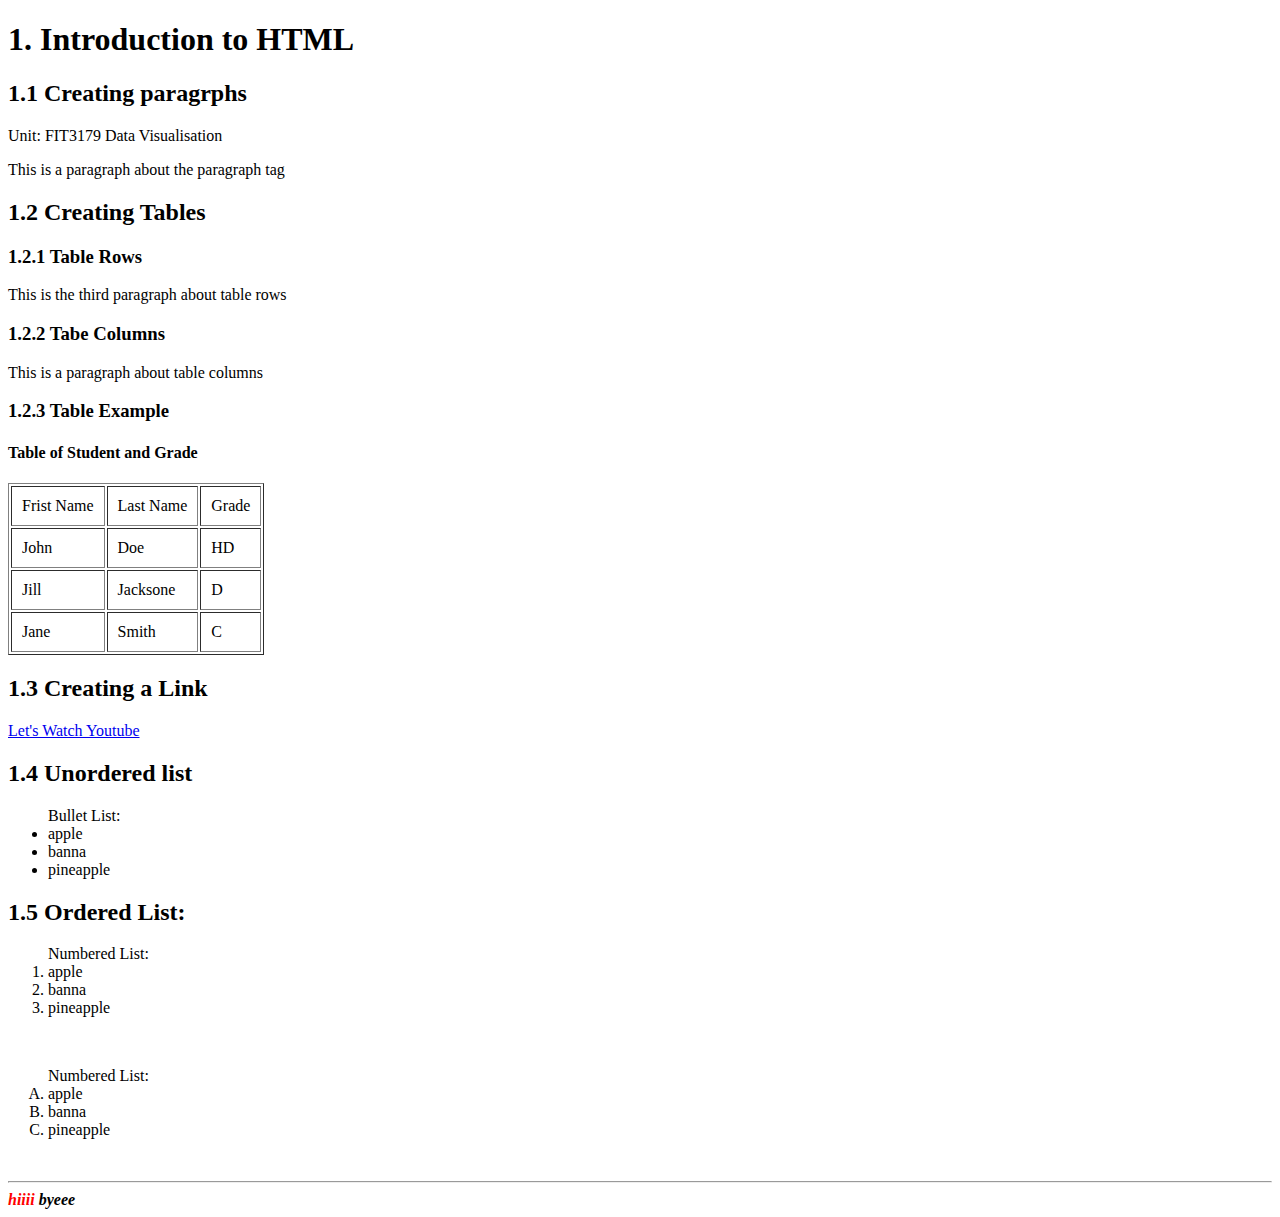
==== index.html @ a4372406 "Add files via upload" ====
<!DOCTYPE html>
<html lang="en">
<head>
    <title>My First HTML Document</title>
</head>
<body>
    <h1>1. Introduction to HTML</h1>
    <h2>1.1 Creating paragrphs</h2>
    <p>Unit: FIT3179 Data Visualisation</p>
    <p>This is a paragraph about the paragraph tag </p>

    <h2>1.2 Creating Tables</h2>
    <h3>1.2.1 Table Rows</h3>
    <p> This is the third paragraph about table rows</p>

    <h3>1.2.2 Tabe Columns</h3>
    <p>This is a paragraph about table columns</p>

    <h3>1.2.3 Table Example</h3>
    <h4>Table of Student and Grade</h4>
    <table border="1" cellpadding="10%"> 
        <tr>
            <td>Frist Name</td>
            <td>Last Name</td>
            <td>Grade</td>
        </tr>

        <tr>
            <td>John</td>
            <td>Doe</td>
            <td>HD</td>
        </tr>

        <tr>
            <td>Jill</td>
            <td>Jacksone</td>
            <td>D</td>
        </tr>

        <tr>
            <td>Jane</td>
            <td>Smith</td>
            <td>C</td>
        </tr>
    </table>

    <h2>1.3 Creating a Link</h2>
    <a href = "https://www.youtube.com">Let's Watch Youtube</a>

    <h2>1.4 Unordered list</h2>
    
    <ul>Bullet List:
        <li>apple</li>
        <li>banna</li>
        <li>pineapple</li>
    </ul>

    <h2>1.5 Ordered List:</h2>
    <ol>Numbered List:
        <li>apple</li>
        <li>banna</li>
        <li>pineapple</li>
    </ol>

    <br>
    <ol type="A">Numbered List:
        <li>apple</li>
        <li>banna</li>
        <li>pineapple</li>
    </ol>

    <br>
    <hr>
    <b><i><font color = "red">hiiii</font></i></b>
    <i><b>byeee</b></i>

    
</body>
</html>
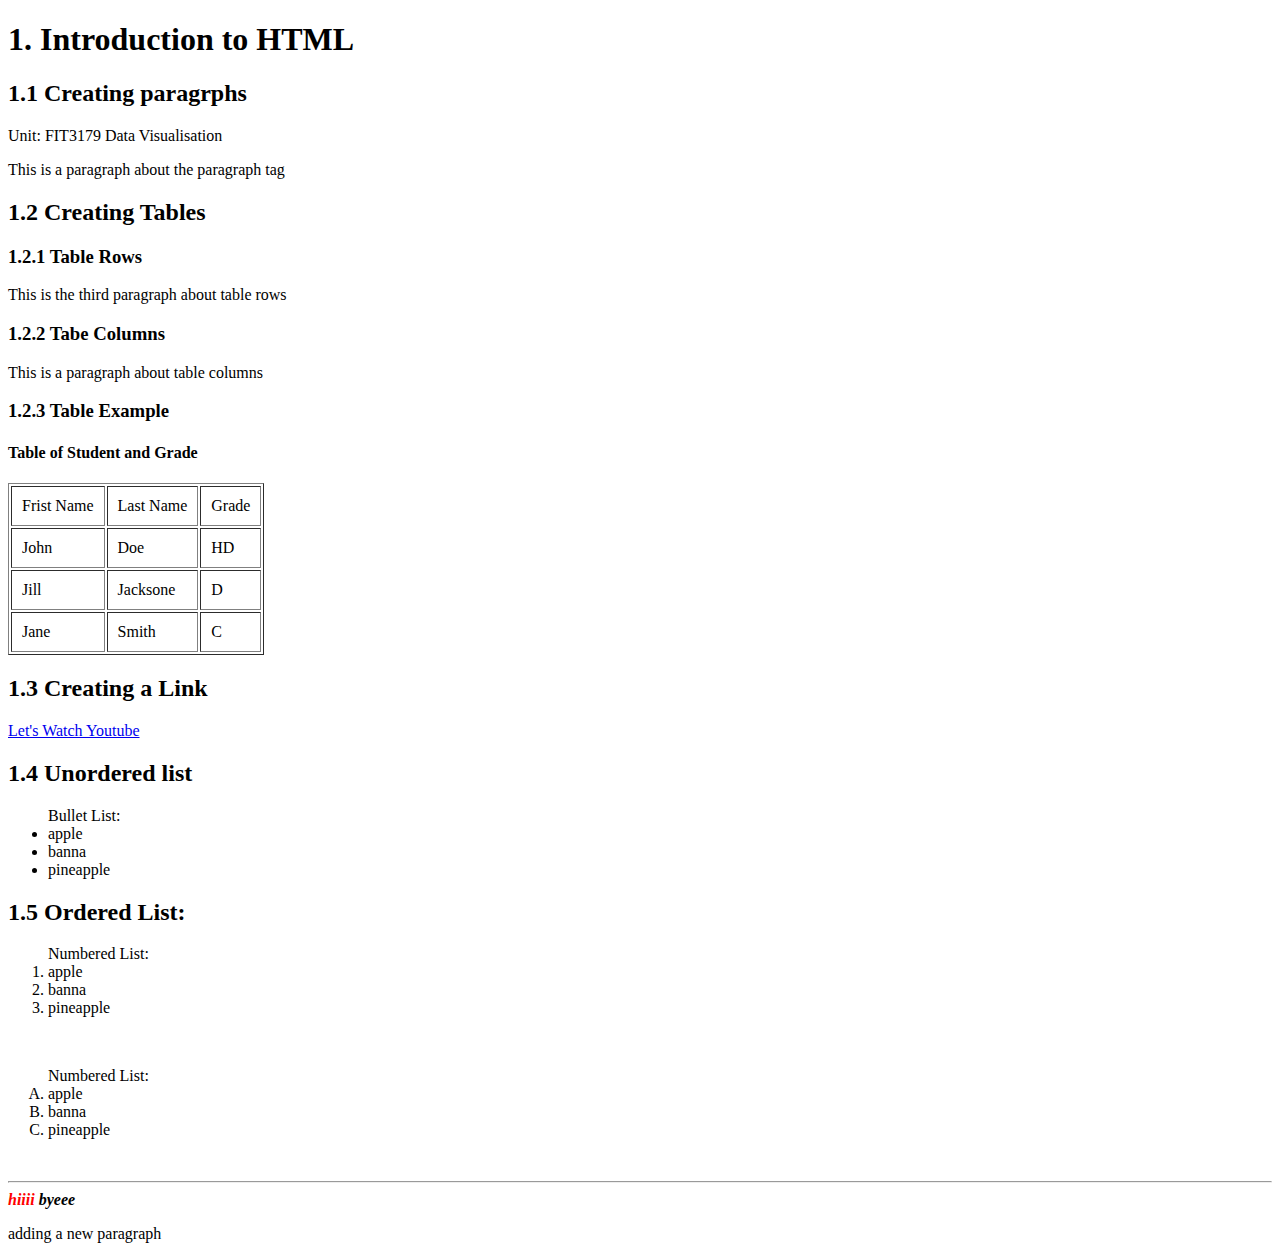
==== commit 40483789: "Add files via upload" ====
--- a/index.html
+++ b/index.html
@@ -73,6 +73,7 @@
     <hr>
     <b><i><font color = "red">hiiii</font></i></b>
     <i><b>byeee</b></i>
+    <p>adding a new paragraph</p>
 
     
 </body>
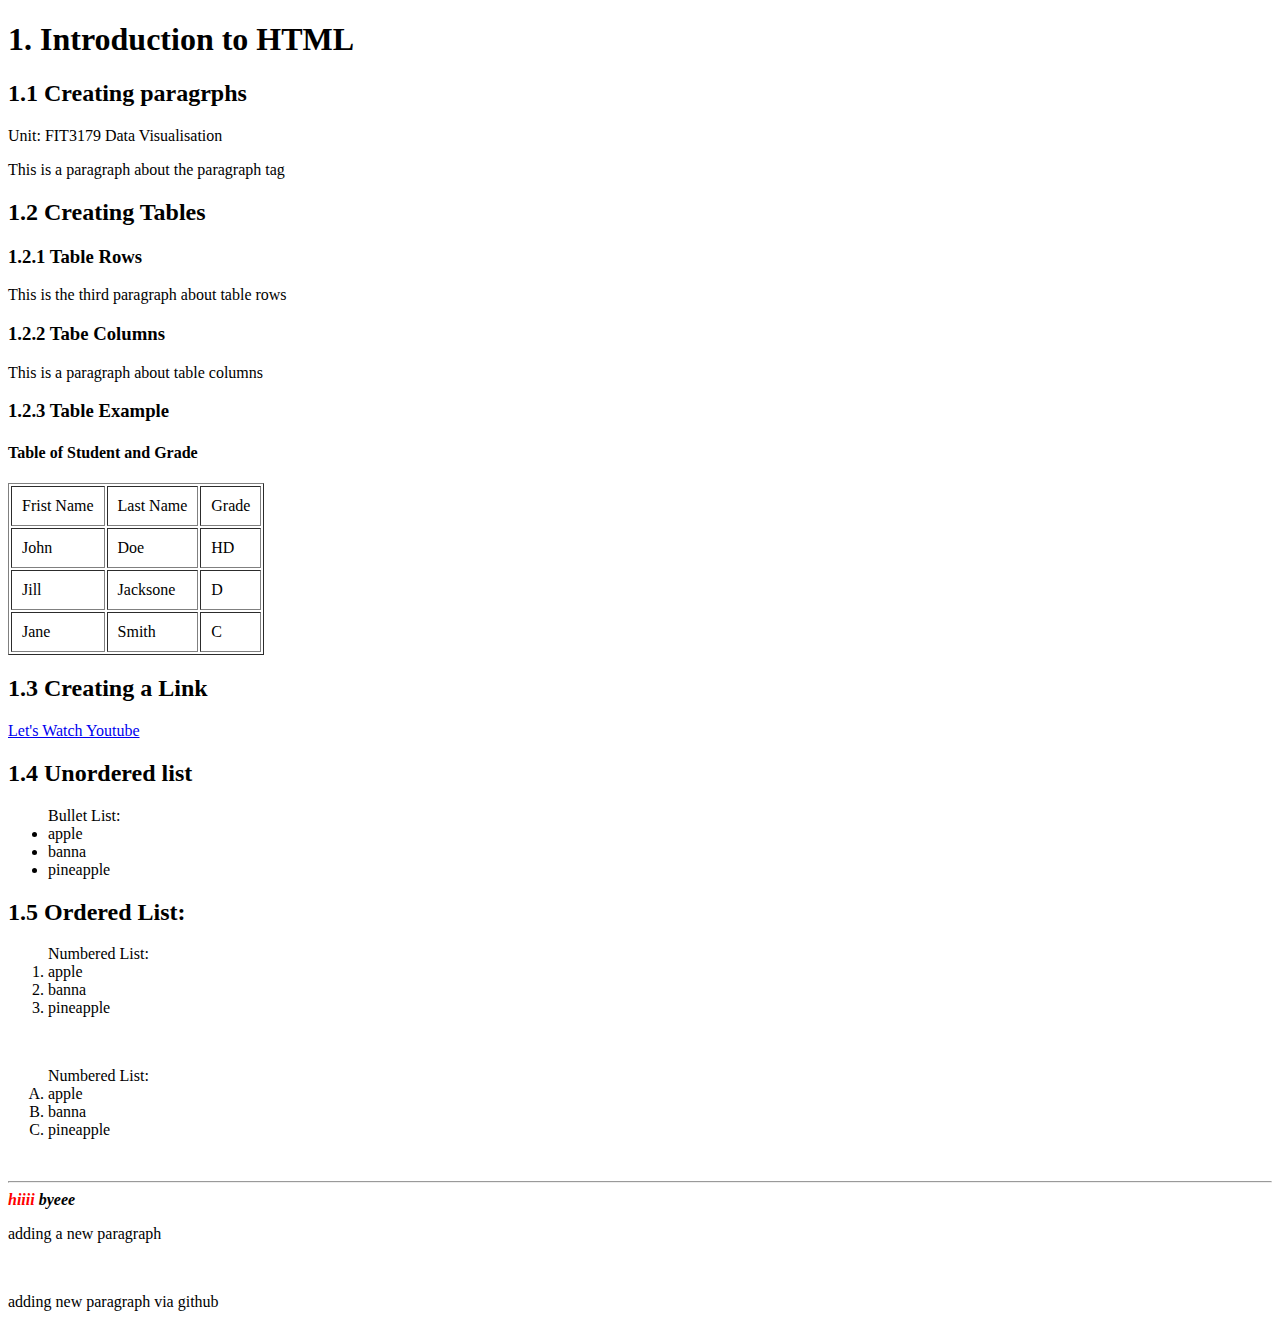
==== commit 04c32721: "Update index.html" ====
--- a/index.html
+++ b/index.html
@@ -74,7 +74,9 @@
     <b><i><font color = "red">hiiii</font></i></b>
     <i><b>byeee</b></i>
     <p>adding a new paragraph</p>
+    <br>
+    <P>adding new paragraph via github</p>
 
     
 </body>
-</html>+</html>
